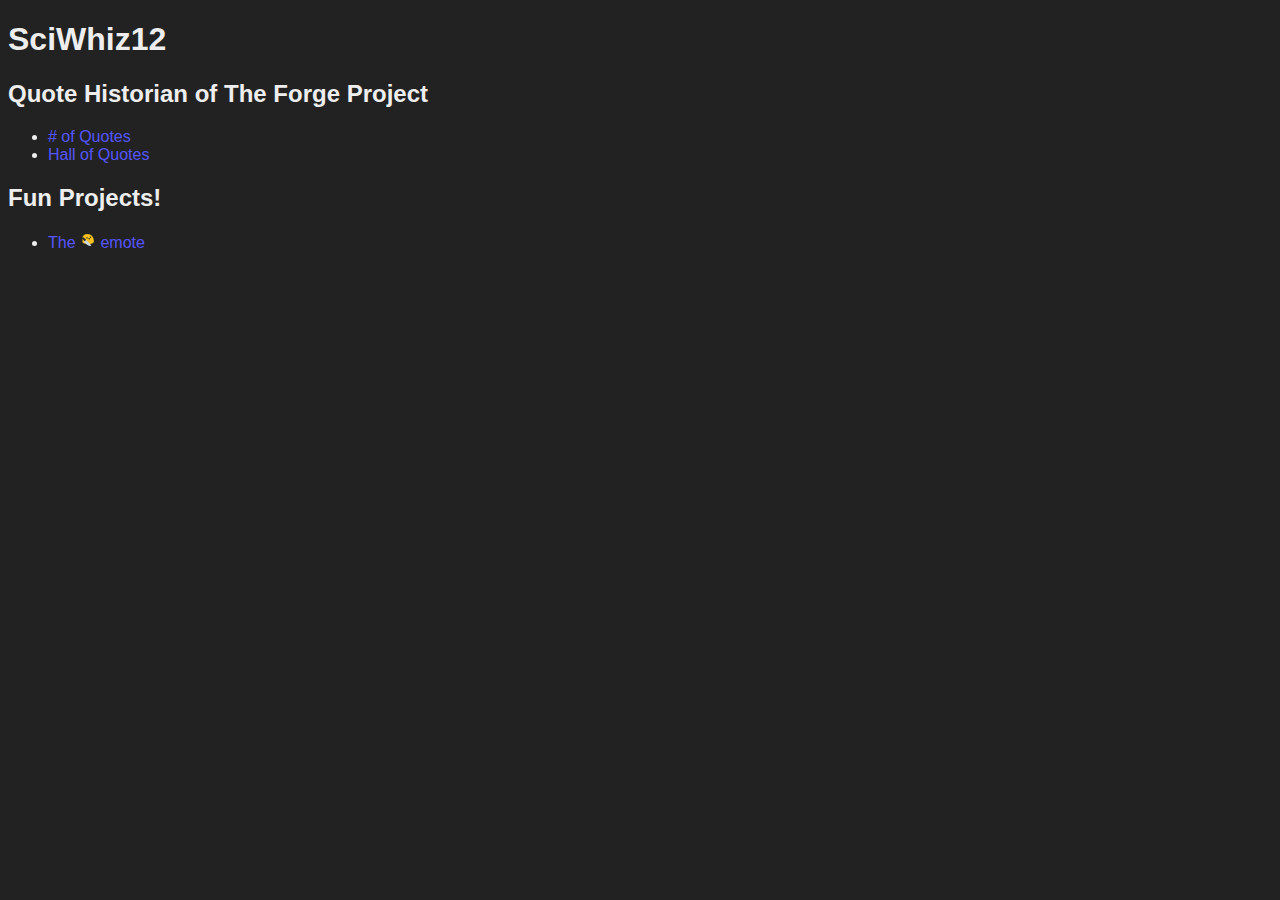
==== index.html @ f3c4c58b "Incorporate the fun/stabby page" ====
<!DOCTYPE html>
<html lang="en">

<head>
    <meta name="viewport" content="width=device-width, initial-scale=1.0">
    <meta charset="UTF-8">
    <link rel="stylesheet" href="style.css">
    <link rel="icon" type="image/x-icon" href="/favicon.ico">
    <title>SciWhiz12</title>
</head>

<body>

    <h1>SciWhiz12</h1>

    <h2>Quote Historian of <strong>The Forge Project</strong></h2>
    <ul>
        <li><a href="quotes/count.html"># of Quotes</a></li>

        <li><a href="quotes/quotes.html">Hall of Quotes</a></li>
    </ul>

    <h2>Fun Projects!</h2>
    <ul>
        <li><a href="fun/stabby.html">The <img src="/assets/stabby/stabby.png" class="inline"/> emote</a></li>
    </ul>
</body>

</html>
---- style.css ----
body {
    color: #eee;
    background-color: #222;
    font-family: 'Lucida Sans', 'Lucida Sans Regular', 'Lucida Grande', 'Lucida Sans Unicode', Geneva, Verdana, sans-serif;
}

h1,
h2,
h3,
h4,
h5,
h6 {
    font-family: 'Franklin Gothic Medium', 'Arial Narrow', Arial, sans-serif;
}

a {
    color: #55f;
    text-decoration: none;
}

a::visited {
    color: #55f;
}

.inline {
    width: 1em;
}
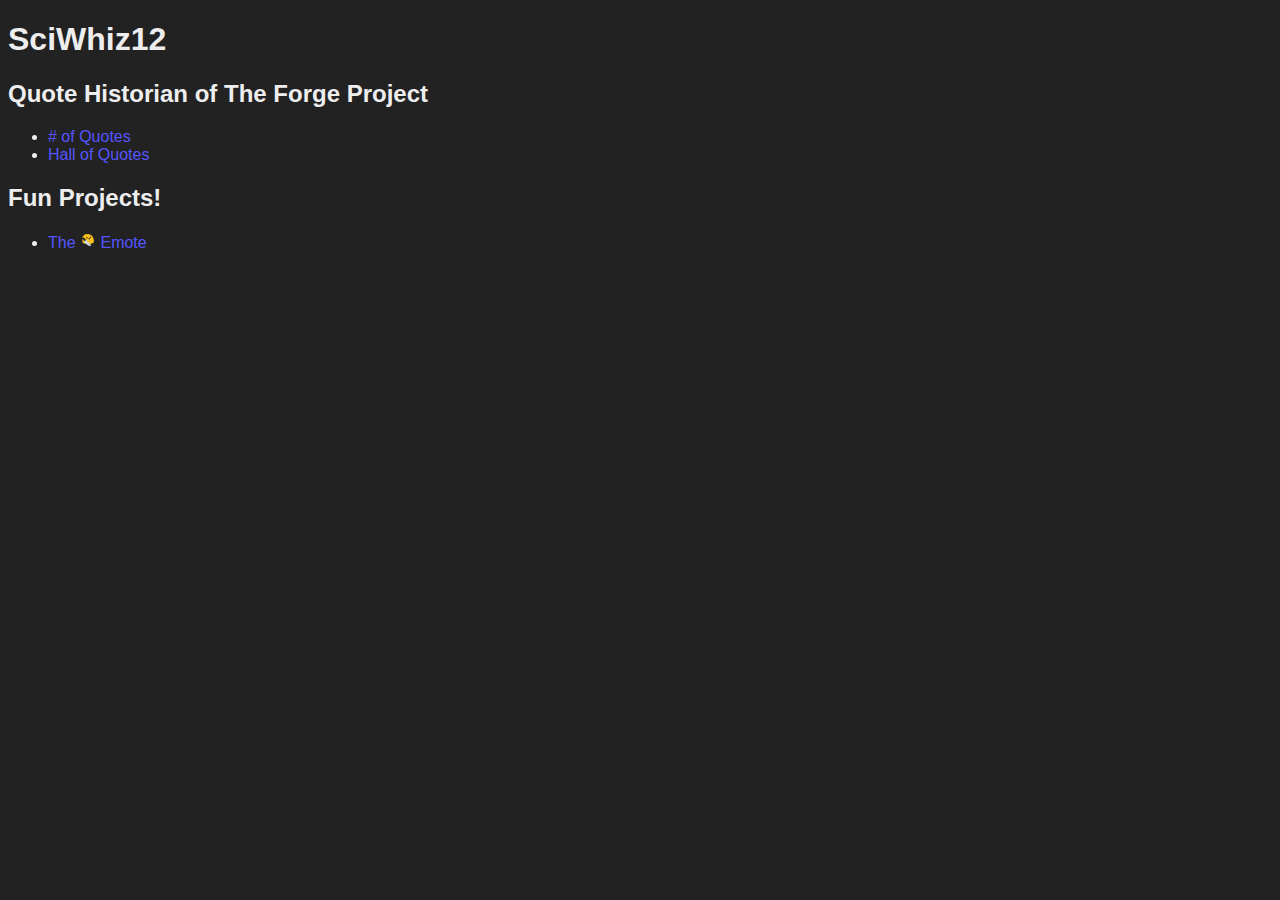
==== commit eed8e448: "minor caps fix" ====
--- a/index.html
+++ b/index.html
@@ -22,8 +22,8 @@
 
     <h2>Fun Projects!</h2>
     <ul>
-        <li><a href="fun/stabby.html">The <img src="/assets/stabby/stabby.png" class="inline"/> emote</a></li>
+        <li><a href="fun/stabby.html">The <img src="/assets/stabby/stabby.png" class="inline"/> Emote</a></li>
     </ul>
 </body>
 
-</html>+</html>
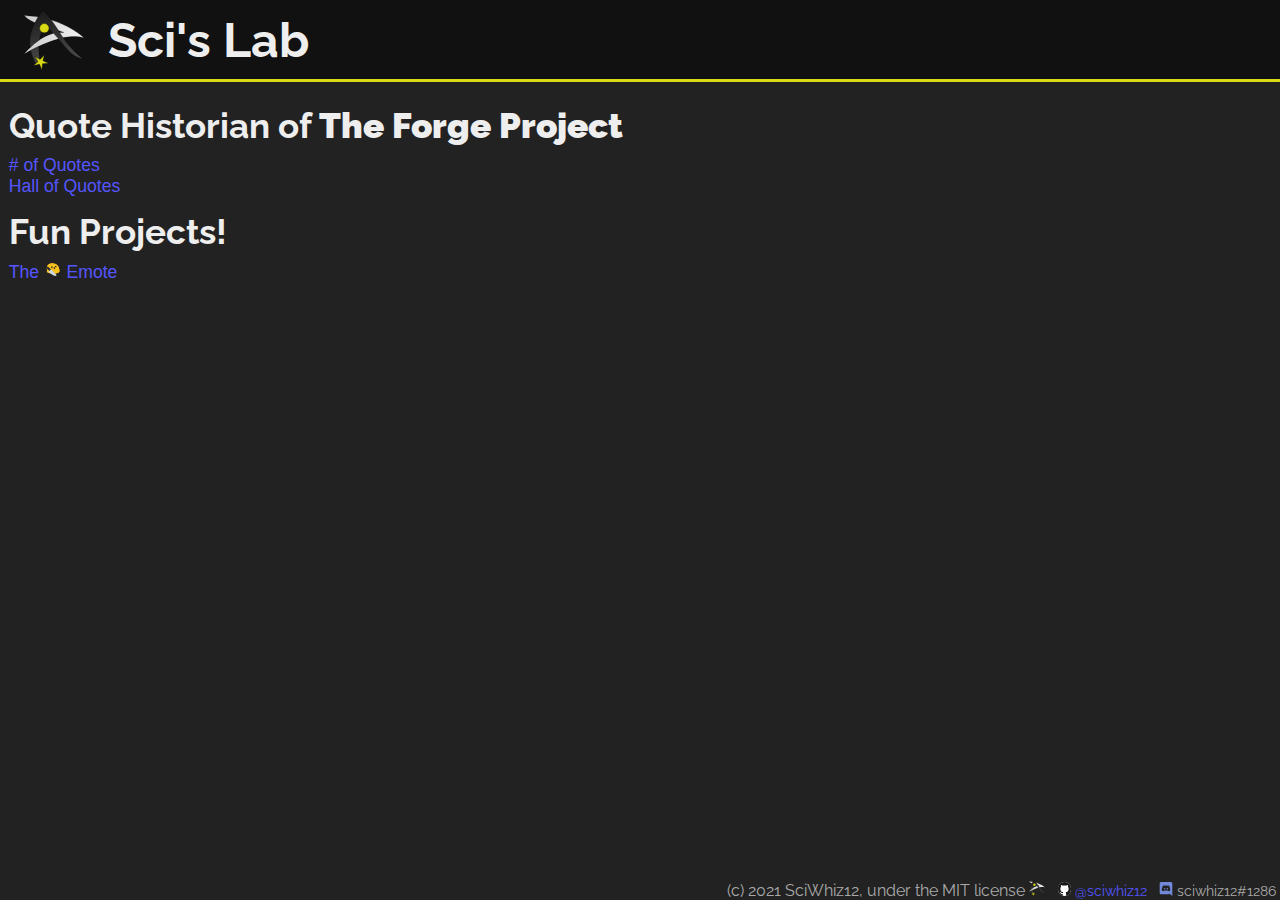
==== commit 62a6b365: "Improve main page" ====
--- a/index.html
+++ b/index.html
@@ -4,26 +4,45 @@
 <head>
     <meta name="viewport" content="width=device-width, initial-scale=1.0">
     <meta charset="UTF-8">
-    <link rel="stylesheet" href="style.css">
-    <link rel="icon" type="image/x-icon" href="/favicon.ico">
-    <title>SciWhiz12</title>
+    <link rel="stylesheet" href="/assets/stylesheets/main.css">
+    <link rel="icon" type="image/x-icon" href="/assets/icon/favicon.ico">
+    <title>Sci's Lab</title>
 </head>
 
 <body>
+    <header>
+        <img class="right-side" src="/assets/icon/logo.svg"> Sci's Lab
+    </header>
 
-    <h1>SciWhiz12</h1>
+    <div class="body">
 
-    <h2>Quote Historian of <strong>The Forge Project</strong></h2>
-    <ul>
-        <li><a href="quotes/count.html"># of Quotes</a></li>
+        <h1>Quote Historian of <strong>The Forge Project</strong></h1>
+        <ul>
+            <li><a href="quotes/count.html"># of Quotes</a></li>
 
-        <li><a href="quotes/quotes.html">Hall of Quotes</a></li>
-    </ul>
+            <li><a href="quotes/quotes.html">Hall of Quotes</a></li>
+        </ul>
 
-    <h2>Fun Projects!</h2>
-    <ul>
-        <li><a href="fun/stabby.html">The <img src="/assets/stabby/stabby.png" class="inline"/> Emote</a></li>
-    </ul>
+        <h1>Fun Projects!</h1>
+        <ul>
+            <li><a href="fun/stabby.html">The <img src="/assets/stabby/stabby.png" class="inline" /> Emote</a></li>
+        </ul>
+
+    </div>
+
+    <footer>
+        <span class="license">
+            (c) 2021 SciWhiz12, under the MIT license
+            <img class="icon" src="/assets/icon/logo.svg">
+        </span>
+        <a class="socials_link" href="https://github.com/sciwhiz12/">
+            <img class="icon" src="/assets/icon/github.svg"> @sciwhiz12
+        </a>
+        <span class="socials_link">
+            <img class="icon" src="/assets/icon/discord.svg">
+            sciwhiz12#1286
+        </span>
+    </footer>
 </body>
 
-</html>
+</html>--- a/assets/stylesheets/main.css
+++ b/assets/stylesheets/main.css
@@ -0,0 +1,107 @@
+@font-face {
+    font-family: 'Raleway';
+    font-style: normal;
+    font-weight: 1 999;
+    src: local(''), url('/assets/fonts/raleway-regular.ttf') format('truetype-variations');
+}
+
+:root {
+    --text-color: #eee;
+    --bg-color: #222;
+    --header-bg-color: #111;
+    --link-color: #55f;
+    --accent-color: #d9d916;
+    --footer-text-color: #aaa;
+}
+
+* {
+    margin: 0;
+    border: 0;
+    padding: 0;
+    outline: 0;
+}
+
+html {
+    height: 100%;
+}
+
+body {
+    display: flex;
+    flex-flow: column nowrap;
+    height: 100%;
+    color: var(--text-color);
+    background-color: var(--bg-color);
+    font-family: 'Lucida Sans', 'Lucida Sans Regular', 'Lucida Grande', 'Lucida Sans Unicode', Geneva, Verdana, sans-serif;
+}
+
+header {
+    display: flex;
+    align-items: center;
+    background-color: var(--header-bg-color);
+    font-size: 3em;
+    font-weight: 700;
+    border-bottom: var(--accent-color) 3px solid;
+}
+
+.body {
+    flex: 1;
+    padding: 0.5em;
+    font-size: 1.1em;
+}
+
+header img {
+    width: 1.25em;
+    margin: 0.2em 0.5em;
+}
+
+footer {
+    color: var(--footer-text-color);
+    text-align: right;
+}
+
+footer>* {
+    margin: 0 0.3em;
+}
+
+.socials_link {
+    font-size: 0.85em;
+}
+
+.icon {
+    width: 1em;
+}
+
+p {
+    margin-bottom: 0.25em;
+}
+
+h1,
+h2,
+h3,
+h4,
+h5,
+h6,
+header,
+footer {
+    font-family: 'Raleway', sans-serif;
+}
+
+h1,
+h2 {
+    margin-top: 0.4em;
+    margin-bottom: 0.25em;
+}
+
+a {
+    color: var(--link-color);
+    text-decoration: none;
+}
+
+a::visited {
+    color: var(--link-color);
+    text-decoration: none;
+}
+
+.inline {
+    width: 1em;
+}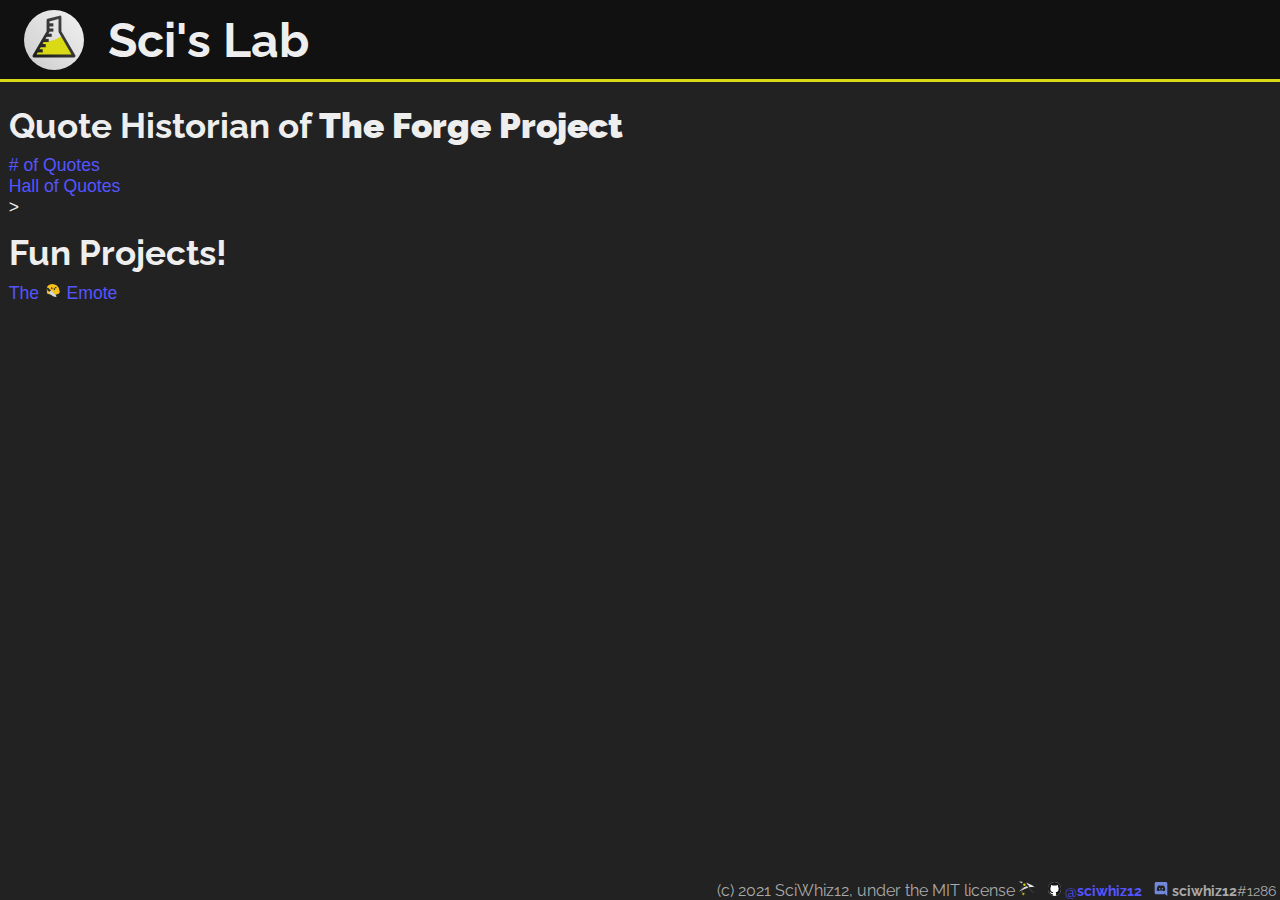
==== commit c766d86c: "Remove public link to modloaders page" ====
--- a/index.html
+++ b/index.html
@@ -11,7 +11,7 @@
 
 <body>
     <header>
-        <img class="right-side" src="/assets/icon/logo.svg"> Sci's Lab
+        <img class="right-side" src="/assets/icon/labs.svg"> Sci's Lab
     </header>
 
     <div class="body">
@@ -21,7 +21,7 @@
             <li><a href="quotes/count.html"># of Quotes</a></li>
 
             <li><a href="quotes/quotes.html">Hall of Quotes</a></li>
-        </ul>
+        </ul>>
 
         <h1>Fun Projects!</h1>
         <ul>
@@ -36,11 +36,11 @@
             <img class="icon" src="/assets/icon/logo.svg">
         </span>
         <a class="socials_link" href="https://github.com/sciwhiz12/">
-            <img class="icon" src="/assets/icon/github.svg"> @sciwhiz12
+            <img class="icon" src="/assets/icon/github.svg"> @&ZeroWidthSpace;<strong>sciwhiz12</strong>
         </a>
         <span class="socials_link">
             <img class="icon" src="/assets/icon/discord.svg">
-            sciwhiz12#1286
+            <strong>sciwhiz12</strong>#1286
         </span>
     </footer>
 </body>
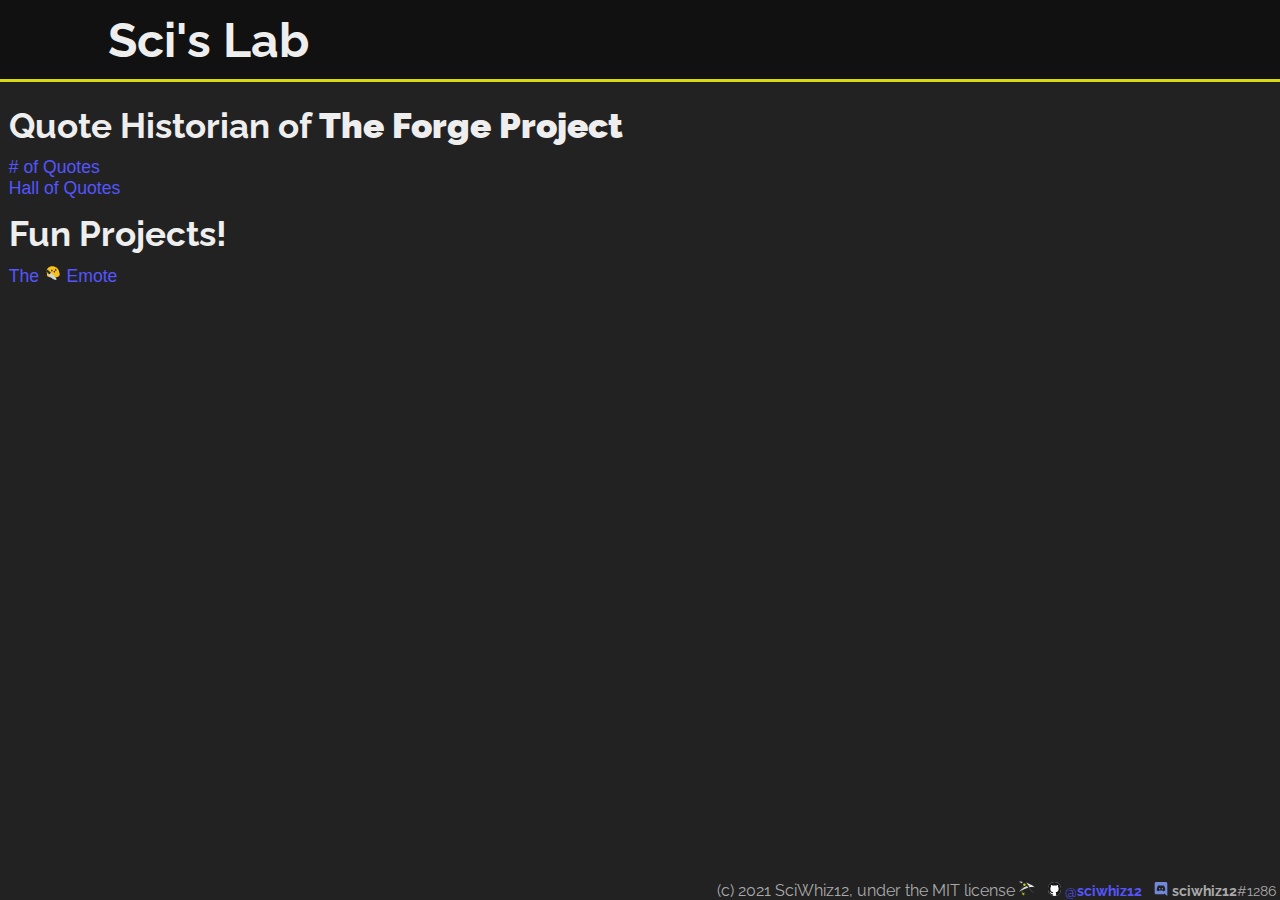
==== commit 6c2e1782: "Add fun :screm: easter egg" ====
--- a/index.html
+++ b/index.html
@@ -11,7 +11,10 @@
 
 <body>
     <header>
-        <img class="right-side" src="/assets/icon/labs.svg"> Sci's Lab
+        <div class="logo">
+            <div class="real"></div>
+            <div class="joke"></div>
+        </div> Sci's Lab
     </header>
 
     <div class="body">
@@ -21,7 +24,7 @@
             <li><a href="quotes/count.html"># of Quotes</a></li>
 
             <li><a href="quotes/quotes.html">Hall of Quotes</a></li>
-        </ul>>
+        </ul>
 
         <h1>Fun Projects!</h1>
         <ul>
@@ -45,4 +48,4 @@
     </footer>
 </body>
 
-</html>+</html>
--- a/assets/stylesheets/main.css
+++ b/assets/stylesheets/main.css
@@ -43,15 +43,41 @@
     border-bottom: var(--accent-color) 3px solid;
 }
 
+.logo {
+    position: relative;
+}
+
+.logo > * {
+    background-size: contain;
+    height: 1.25em;
+    width: 1.25em;
+    margin: 0.2em 0.5em;
+    transition: opacity 0.5s ease-in 0.5s;
+}
+
+.logo .real {
+    background-image: url("/assets/icon/labs.svg");
+}
+
+.logo .joke {
+    background-image: url("https://cdn.discordapp.com/emojis/756528550328271000.png");
+    position: absolute;
+    top: 0;
+    opacity: 0;
+}
+
+.logo:hover .real {
+    opacity: 0;
+}
+
+.logo:hover .joke {
+    opacity: 1;
+}
+
 .body {
     flex: 1;
     padding: 0.5em;
     font-size: 1.1em;
-}
-
-header img {
-    width: 1.25em;
-    margin: 0.2em 0.5em;
 }
 
 footer {
@@ -65,6 +91,7 @@
 
 .socials_link {
     font-size: 0.85em;
+    display: inline-block;
 }
 
 .icon {
@@ -72,7 +99,7 @@
 }
 
 p {
-    margin-bottom: 0.25em;
+    margin-bottom: 0.6em;
 }
 
 h1,
@@ -89,7 +116,7 @@
 h1,
 h2 {
     margin-top: 0.4em;
-    margin-bottom: 0.25em;
+    margin-bottom: 0.3em;
 }
 
 a {
@@ -104,4 +131,4 @@
 
 .inline {
     width: 1em;
-}+}
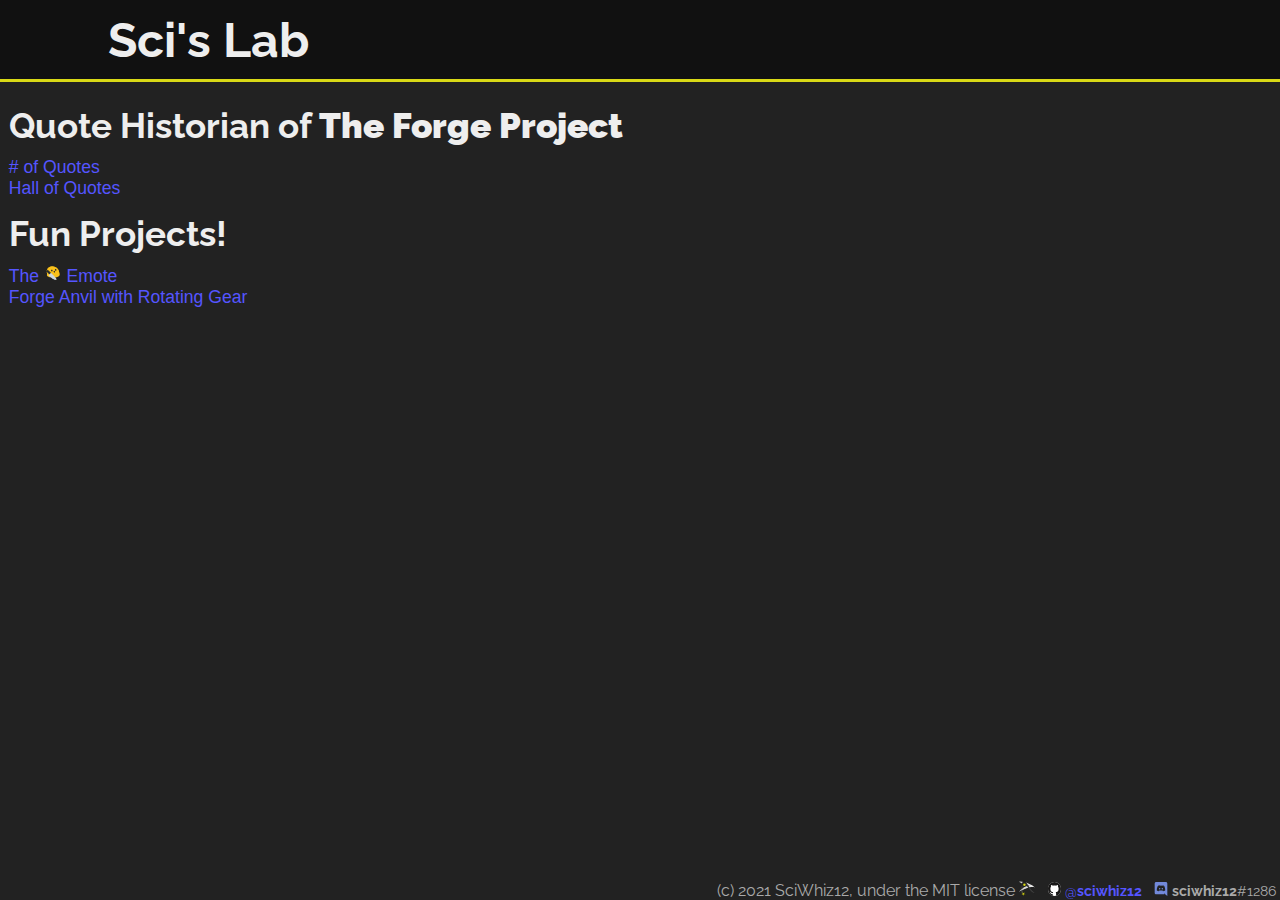
==== commit b225d046: "Add anvil with rotating gear page" ====
--- a/index.html
+++ b/index.html
@@ -29,6 +29,8 @@
         <h1>Fun Projects!</h1>
         <ul>
             <li><a href="fun/stabby.html">The <img src="/assets/stabby/stabby.png" class="inline" /> Emote</a></li>
+
+            <li><a href="fun/anvil-gear.html">Forge Anvil with Rotating Gear</a></li>
         </ul>
 
     </div>
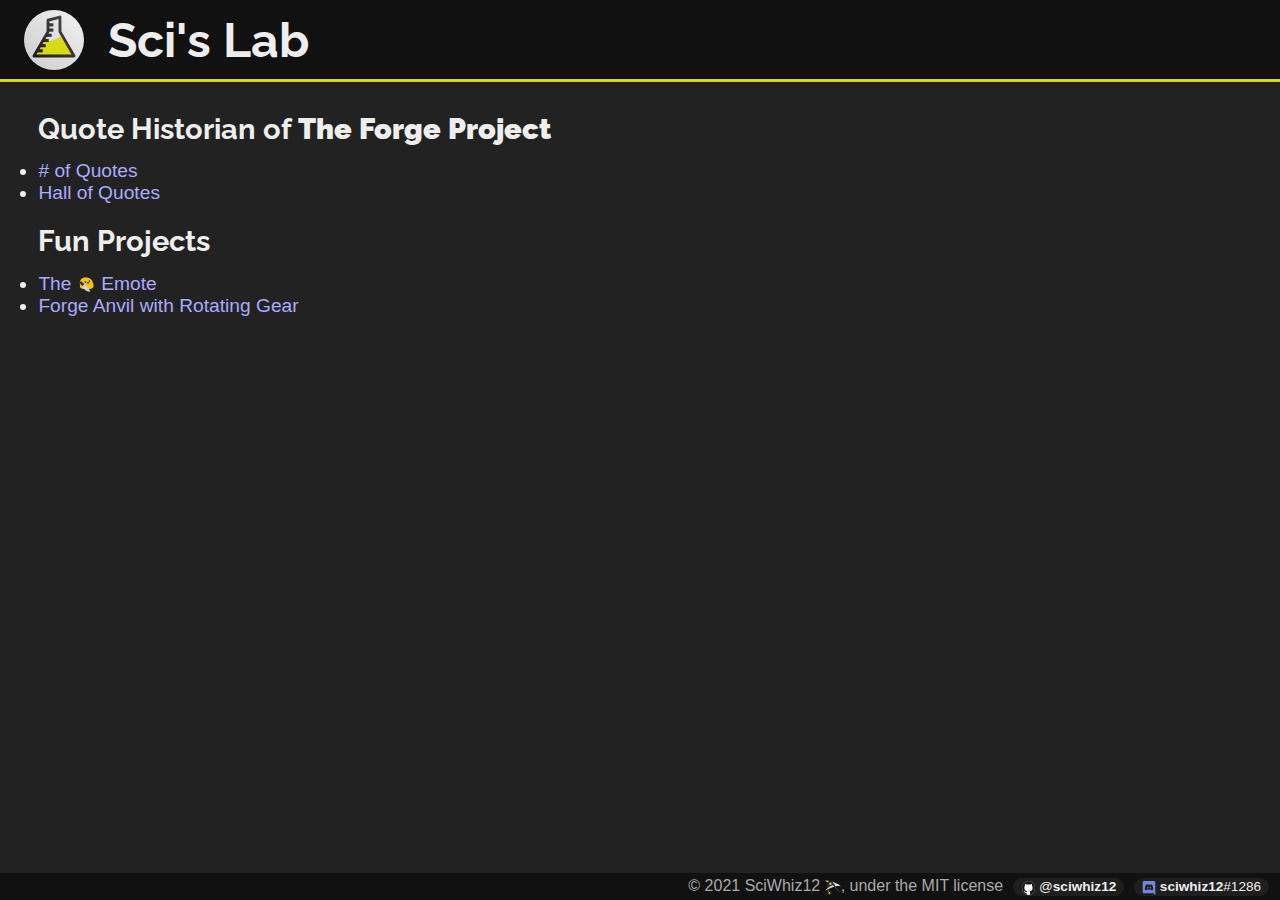
==== commit 765c9f9c: "Improve styling for main page" ====
--- a/index.html
+++ b/index.html
@@ -11,34 +11,31 @@
 
 <body>
     <header>
-        <div class="logo">
-            <div class="real"></div>
-            <div class="joke"></div>
-        </div> Sci's Lab
+        <img class="logo" src="/assets/icon/labs.svg" alt="">
+        <h1>Sci's Lab</h1>
     </header>
 
-    <div class="body">
+    <main>
 
-        <h1>Quote Historian of <strong>The Forge Project</strong></h1>
+        <h2>Quote Historian of <strong>The Forge Project</strong></h2>
         <ul>
             <li><a href="quotes/count.html"># of Quotes</a></li>
 
             <li><a href="quotes/quotes.html">Hall of Quotes</a></li>
         </ul>
 
-        <h1>Fun Projects!</h1>
+        <h2>Fun Projects</h2>
         <ul>
-            <li><a href="fun/stabby.html">The <img src="/assets/stabby/stabby.png" class="inline" /> Emote</a></li>
+            <li><a href="fun/stabby.html">The <img src="/assets/stabby/stabby.png" class="icon" alt="stabby"/> Emote</a></li>
 
             <li><a href="fun/anvil-gear.html">Forge Anvil with Rotating Gear</a></li>
         </ul>
 
-    </div>
+    </main>
 
     <footer>
         <span class="license">
-            (c) 2021 SciWhiz12, under the MIT license
-            <img class="icon" src="/assets/icon/logo.svg">
+            &copy; 2021 SciWhiz12 <img class="icon" src="/assets/icon/logo.svg">, under the MIT license
         </span>
         <a class="socials_link" href="https://github.com/sciwhiz12/">
             <img class="icon" src="/assets/icon/github.svg"> @&ZeroWidthSpace;<strong>sciwhiz12</strong>
--- a/assets/stylesheets/main.css
+++ b/assets/stylesheets/main.css
@@ -1,3 +1,5 @@
+
+/* Raleway, my font of choice for headers */
 @font-face {
     font-family: 'Raleway';
     font-style: normal;
@@ -5,15 +7,23 @@
     src: local(''), url('/assets/fonts/raleway-regular.ttf') format('truetype-variations');
 }
 
+/* Some styling */
 :root {
     --text-color: #eee;
+    --link-color: #aaf;
+    --accent-color: #d9d916;
+
     --bg-color: #222;
     --header-bg-color: #111;
-    --link-color: #55f;
-    --accent-color: #d9d916;
+
     --footer-text-color: #aaa;
+    --footer-bg-color: #111;
+
+    --socials-text-color: #eee;
+    --socials-bg-color: #1f1f1f;
 }
 
+/* A simple reset on styling */
 * {
     margin: 0;
     border: 0;
@@ -21,114 +31,101 @@
     outline: 0;
 }
 
-html {
+/* Force the height of the page to be full, so we can place the footer at the very bottom */
+html, body {
     height: 100%;
 }
 
 body {
-    display: flex;
-    flex-flow: column nowrap;
-    height: 100%;
+    /* CSS Grid, set so the main content fills the empty space with the header and footer at top and bottom, resp.*/
+    display: grid;
+    grid-template-rows: fit-content(100%) 1fr fit-content(100%);
+
+    /* Colors! */
     color: var(--text-color);
     background-color: var(--bg-color);
+
+    /* Set some sans fonts as defaults */
     font-family: 'Lucida Sans', 'Lucida Sans Regular', 'Lucida Grande', 'Lucida Sans Unicode', Geneva, Verdana, sans-serif;
 }
 
 header {
+    /* Align the logo and text to be centered to each other */
     display: flex;
     align-items: center;
+
+    /* Add a bit of top and bottom padding */
+    padding: 0.2em 0;
+
+    /* Embiggen the font size on the header */
+    font-size: 1.5em;
+
+    /* Background color and bottom border */
     background-color: var(--header-bg-color);
-    font-size: 3em;
-    font-weight: 700;
     border-bottom: var(--accent-color) 3px solid;
 }
 
-.logo {
-    position: relative;
+/* Remove the margin from the header's heading */
+header > h1 {
+    margin: 0 0;
 }
 
-.logo > * {
-    background-size: contain;
-    height: 1.25em;
-    width: 1.25em;
-    margin: 0.2em 0.5em;
-    transition: opacity 0.5s ease-in 0.5s;
+/* Size up the logo and add a bit of space between it and the text*/
+.logo {
+    height: 2.5em;
+    margin: 0.2em 1em;
 }
 
-.logo .real {
-    background-image: url("/assets/icon/labs.svg");
+/* A bit of margin, and an increase in font size */
+main {
+    margin: 0.5em 2em;
+    font-size: 1.2em;
 }
 
-.logo .joke {
-    background-image: url("https://cdn.discordapp.com/emojis/756528550328271000.png");
-    position: absolute;
-    top: 0;
-    opacity: 0;
-}
+/* Footer is right-aligned and has a bit of padding*/
+footer {
+    background-color: var(--footer-bg-color);
+    color: var(--footer-text-color);
 
-.logo:hover .real {
-    opacity: 0;
-}
-
-.logo:hover .joke {
-    opacity: 1;
-}
-
-.body {
-    flex: 1;
-    padding: 0.5em;
-    font-size: 1.1em;
-}
-
-footer {
-    color: var(--footer-text-color);
+    padding: 0.25em 0.5em;
     text-align: right;
 }
 
-footer>* {
-    margin: 0 0.3em;
+/* Footer elements are spaced out a bit */
+footer > * {
+    margin: 0em 0.2em;
 }
 
+/* Social links, in the footer */
 .socials_link {
     font-size: 0.85em;
     display: inline-block;
+    border-radius: 1em;
+    color: var(--socials-text-color);
+    background-color: var(--socials-bg-color);
+    padding: 0.1em 0.6em;
 }
 
+/* Inline icons match font size, and are aligned in the middle of text */
 .icon {
     width: 1em;
+    vertical-align: middle;
 }
 
-p {
-    margin-bottom: 0.6em;
-}
-
-h1,
-h2,
-h3,
-h4,
-h5,
-h6,
-header,
-footer {
+/* Font for headers is Raleway */
+h1, h2, h3, h4, h5, h6 {
     font-family: 'Raleway', sans-serif;
 }
 
+/* H1 and H2 (used in the header and top-level for the main content) have some margin */
 h1,
 h2 {
-    margin-top: 0.4em;
-    margin-bottom: 0.3em;
+    margin-top: 0.7em;
+    margin-bottom: 0.5em;
 }
 
-a {
+/* Links are colored without an underline, whether visited or not */
+a, a:visited {
     color: var(--link-color);
     text-decoration: none;
 }
-
-a::visited {
-    color: var(--link-color);
-    text-decoration: none;
-}
-
-.inline {
-    width: 1em;
-}
